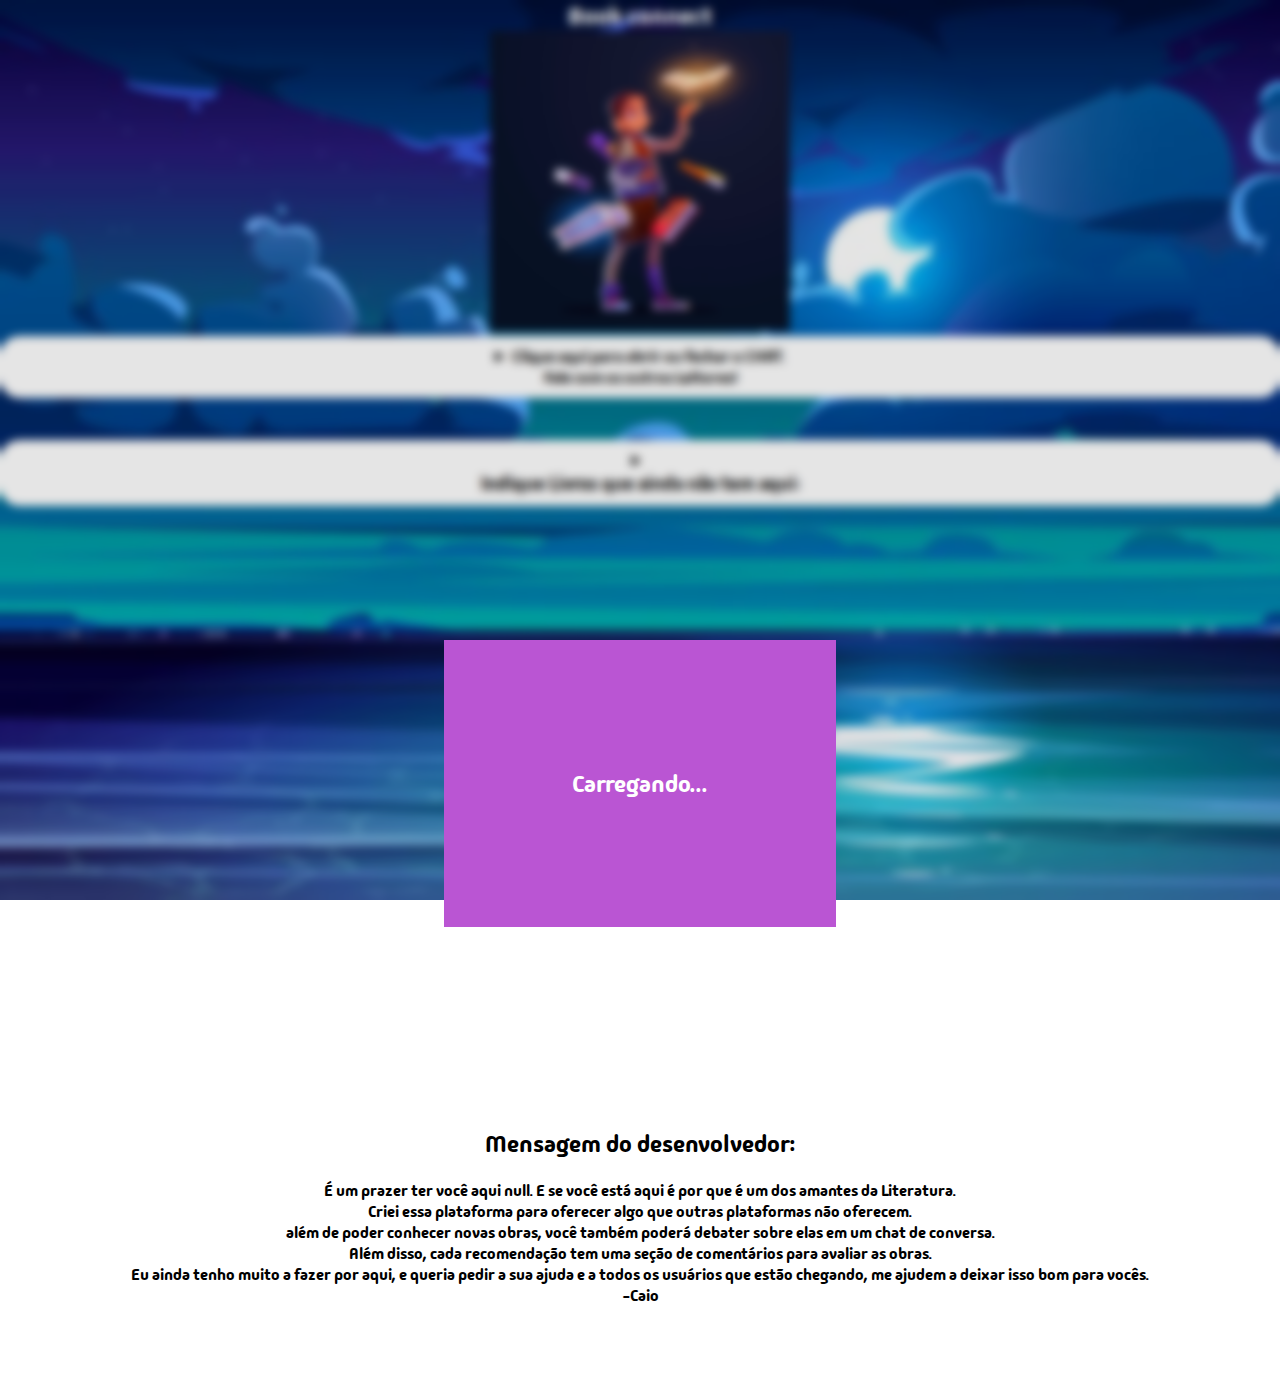
==== index.html @ 4ae58dad "Add files via upload" ====
<!DOCTYPE html>
<html lang="pt-br">
<head>
  <meta charset="UTF-8">
  <meta name="viewport" content="width=device-width, initial-scale=1.0">
  <meta http-equiv="X-UA-Compatible" content="ie=edge">
  <title>Book connect</title>
  <link rel="stylesheet" href="style.css">
  <link rel="preconnect" href="https://fonts.googleapis.com">
  <link rel="preconnect" href="https://fonts.gstatic.com" crossorigin>
  <link href="https://fonts.googleapis.com/css2?family=Madimi+One&display=swap" rel="stylesheet">
</head>
<body>
  <dialog id="login">
  </dialog>

 <div id="desfoque">
   
 
<dialog id="carregando">
  
  <h2>Carregando...</h2>
  
</dialog>

 </div>
 
  <header>
    <h2>Book connect</h2>
    <img src="menina-com-livros-voadores-com-brilho-magico-e-brilhos-ilustracao-de-fantasia-de-desenho-vetorial-de-chi-feliz_107791-7513.jpg" alt="banner">
    <p id="apresentar"></p>
  </header>
  
  <details>
    <summary>
      Clique aqui para abrir ou fechar o CHAT.
      <br>
      <p>Fale com os outros Leitores!</p>
    </summary>
    <script id="cid0020000372361020291" data-cfasync="false" async src="//st.chatango.com/js/gz/emb.js" style="width: 300px;height: 300px;">{"handle":"bookconnect","arch":"js","styles":{"a":"6600cc","b":100,"c":"FFFFFF","d":"FFFFFF","k":"6600cc","l":"6600cc","m":"6600cc","n":"FFFFFF","p":"10","q":"6600cc","r":100,"surl":0,"cnrs":"0.35"}}</script>
  </details>
  <br> <br>
  <details id="indicar">
  <summary><h3>Indique Livros que ainda não tem aqui:</h3></summary>
    
    <form action="https://formsubmit.co/scaio5428@gmail.com" method="post" enctype="multipart/form-data">
      
      
    <h4>Nome do livro</h4>
     <input type="text" placeholder="Nome do livro" name="Livro" required> 
      
  <h4>Fale sobre o livro:</h4>
  
  <textarea name="" id="" cols="30" rows="10">Bom, o livro é muito bom por quê...</textarea>
  
  <h4>Envie a Capa (opcional)</h4>
  <input type="file" accept="image/*" name="Capa">
      
      <input type="hidden" name="_subject" value="Novo LIVRO!">
      <input type="hidden" name="_captcha" value="false">
      
      <input type="hidden" name="_next" value="https://cmstudioapps.github.io/Bookconnect">
      <br><br>
      <button id="ir" type="submit">Enviar</button>
    </form>
  </details>
  
  <section>
    <!-- Primeira nav -->
    <h3>Recomendações:</h3>
    <nav>
      <img src="https://i.imgur.com/SpUFscI.jpeg" alt="" onclick="livro1()">
      <img src="https://i.imgur.com/cIT0xE7.jpeg" alt="" onclick="livro2()">
      <img src="https://cdn.culturagenial.com/imagens/livro-solitaria.jpg" alt="" onclick="livro3()">
      <img src="https://casadoestudo.com/wp-content/uploads/2023/02/a-sutil-arte-de-ligar-o-foda-se-1.webp?ezimgfmt=ngcb1/notWebP" alt="" onclick="livro4()">
    </nav>
    

  </section>
  
<div id="suj">
  
  <h2>Mensagem do desenvolvedor:</h2>
  
  <p id="msg"></p>
  
</div>
<script src="dev.js">dev.js</script>
  <script src="main.js"></script>  
  <script src="response.js"></script>
  <script>
    // Chamando a função de reorganização quando a página for carregada
    window.addEventListener('load', function() {
      var navs = document.getElementsByTagName('nav');
      for (var i = 0; i < navs.length; i++) {
        reorganizarNav(navs[i]);
      }
    });

    // Função para reorganizar as tags nav
    function reorganizarNav(nav) {
      var imagens = nav.getElementsByTagName('img');
      for (var i = imagens.length - 1; i >= 0; i--) {
        nav.appendChild(imagens[Math.floor(Math.random() * (i + 1))]);
      }
    }


  </script>
</body>
<footer>
Desenvolvido por @Caio | CM STUDIO
</footer>
</html>
---- style.css ----
* {
  
  margin: 0;
  padding: 0;
  box-sizing: border-box;
  font-family: "Madimi One", sans-serif;
  font-weight: 400;
  font-style: normal;
}

body {
  
  background-image: url("paisagem-do-mar-a-noite-com-litoral-e-lua-no-ceu_107791-1664.jpg");
  color: white;
  background-size: cover;
  background-repeat: no-repeat;
  background-attachment: fixed;
  text-align: center;
  
}

header img {
  
  height: 300px;
  
}

section {
  
  margin-top: 30%;
  
  
}

section img {
  
  height: 300px;
  
}

nav {
  
  margin-top: 10%;
  overflow-x: auto;
  white-space: nowrap;
  width: 100%;
  
  
    backdrop-filter: blur(5px); /* Aplica o efeito de desfoque */
    -webkit-backdrop-filter: blur(5px); /* Necessário para compatibilidade com alguns navegadores */
  
}

#desfoque {
  
  height: 100%;
  width: 100%;
  backdrop-filter: blur(5px); /* Aplica o efeito de desfoque */
    -webkit-backdrop-filter: blur(5px); /* Necessário para compatibilidade com alguns navegadores */
  position: fixed;
  top: 0;
  left: 0;
  z-index: 1;
}


details {
  
  background-color: white;
  color: black;
  font-weight: bold;
  padding: 10px;
  border-radius: 20px;
  
}


#carregando {
  background-color: mediumorchid;
  color: white;
  font-weight: bold;
  padding: 10%;
  margin-top: 50%;
  margin-left: auto;
  margin-right: auto;
  outline: none;
  border: none;
  
}

#suj {
  
  padding: 5%;
  background-color: white;
  border-radius: 20px;
  color: black;
  font-weight: bold;
  
}

#ir {
  background-color: red;
  color: white;
  font-weight: bold;
  padding: 10px;
  border-radius: 10px;
  
  border: none;
  
}

#ir:hover {
  
  background-color: greenyellow;
  color: black;
  
  
  
}
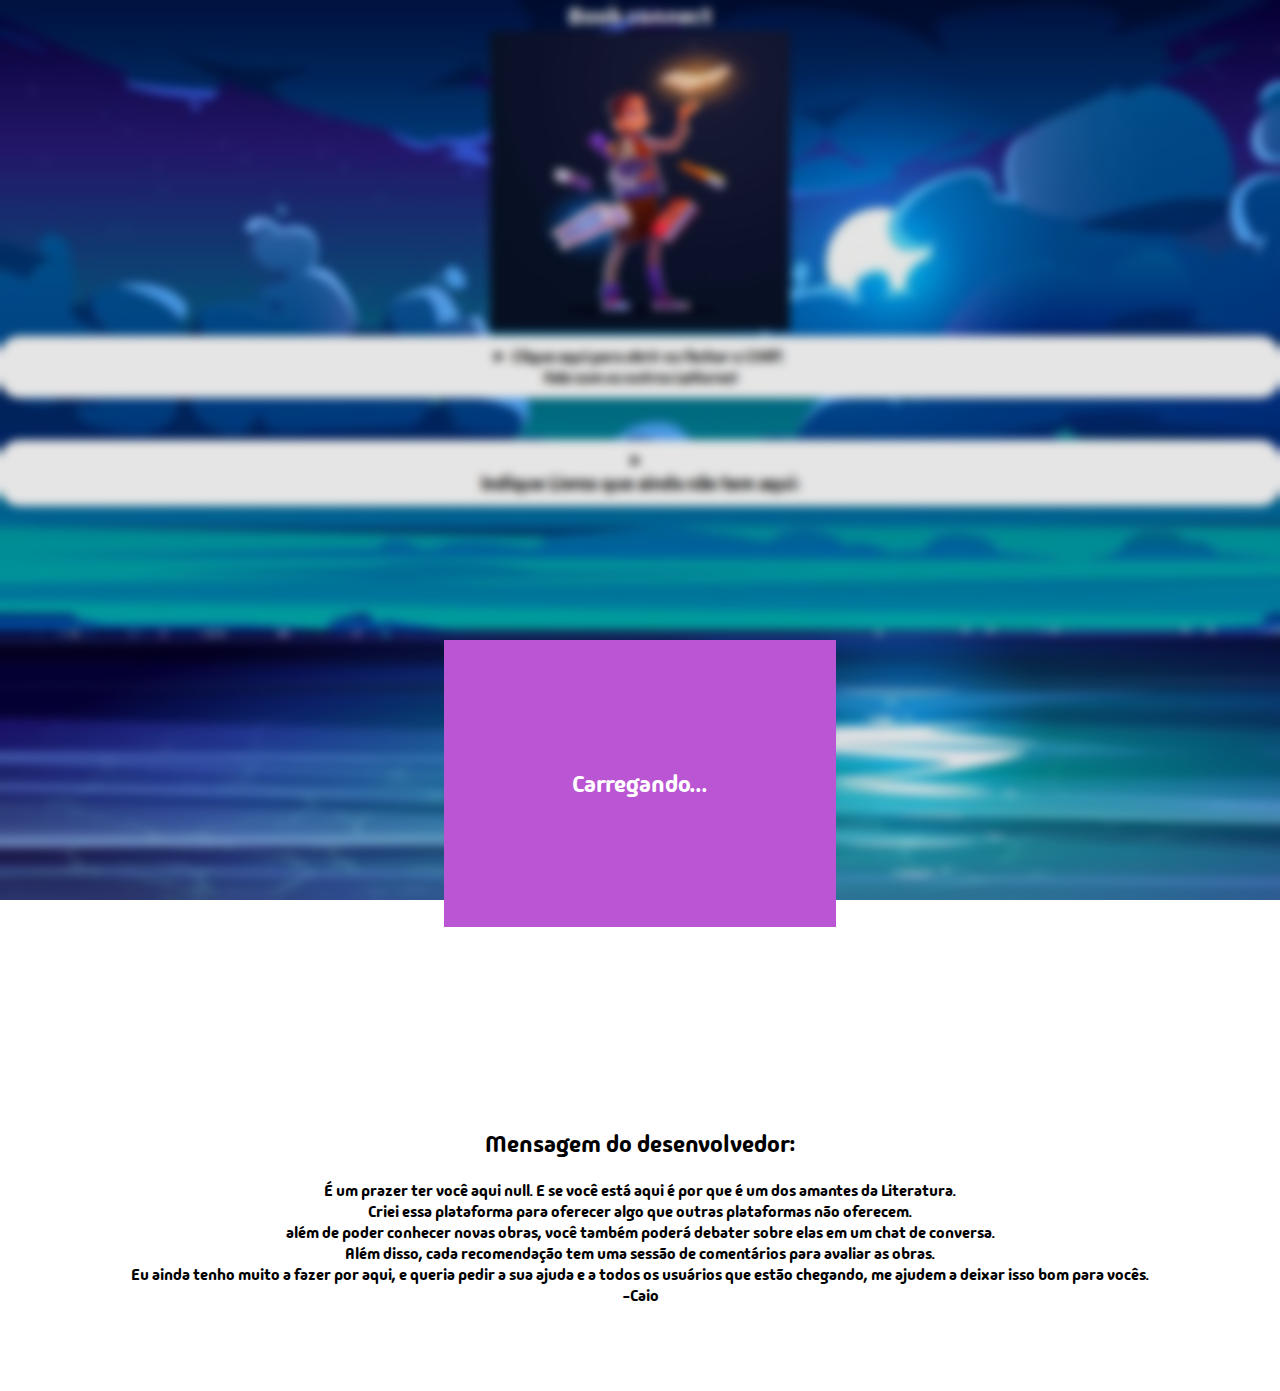
==== commit e4cb6289: "Atualizar o index.html" ====
--- a/index.html
+++ b/index.html
@@ -9,6 +9,8 @@
   <link rel="preconnect" href="https://fonts.googleapis.com">
   <link rel="preconnect" href="https://fonts.gstatic.com" crossorigin>
   <link href="https://fonts.googleapis.com/css2?family=Madimi+One&display=swap" rel="stylesheet">
+
+<link rel="manifest" href="app.json">
 </head>
 <body>
   <dialog id="login">
